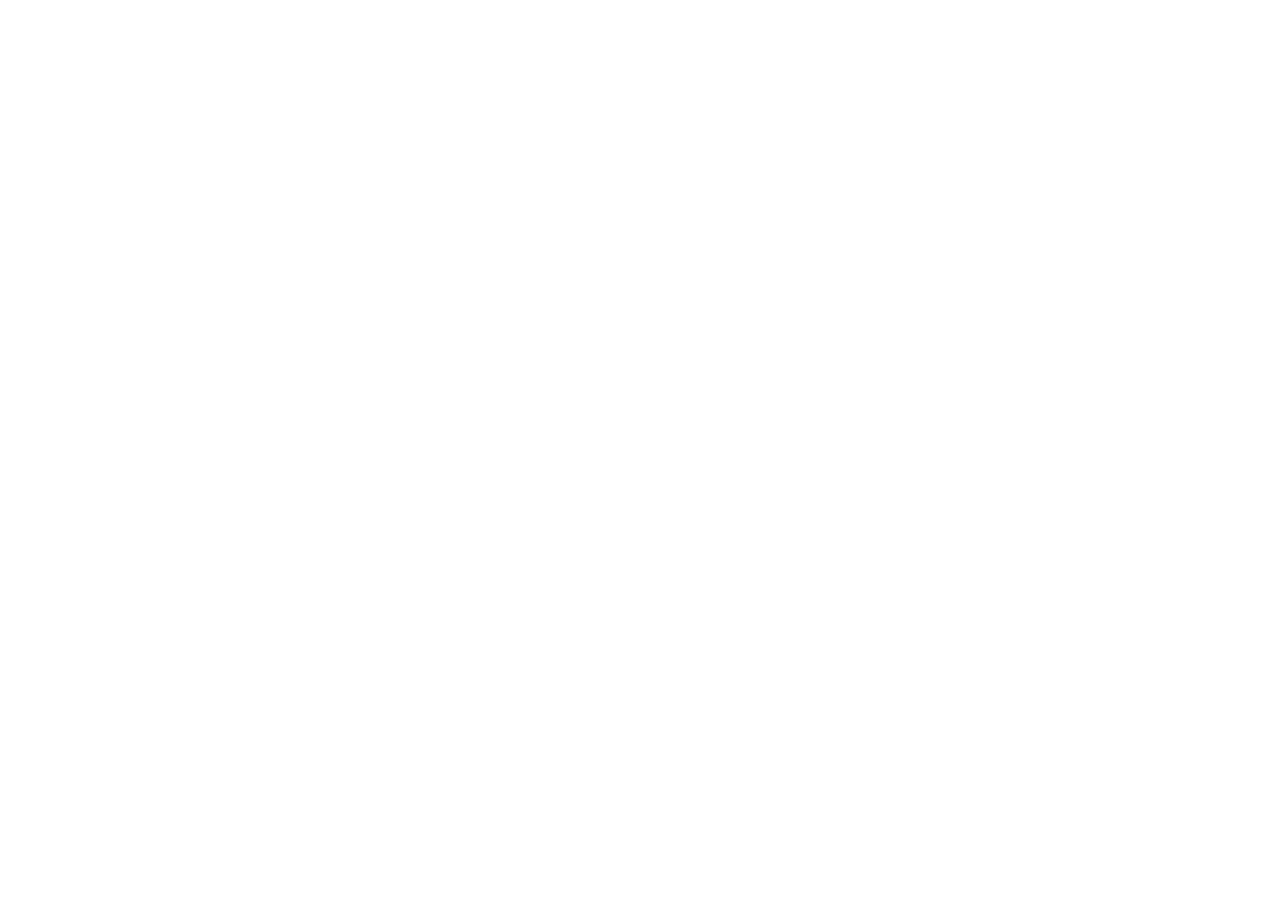
==== index.html @ 384f3812 "fixed names. added file headings to dummy data" ====
<!DOCTYPE html>
<meta charset="utf-8">
<style>

body {
  font: 10px sans-serif;
}

.axis path,
.axis line {
  fill: none;
  stroke: #000;
  shape-rendering: crispEdges;
}

.x.axis path {
  display: none;
}

.line {
  fill: none;
  stroke: steelblue;
  stroke-width: 1.5px;
}

</style>
<body>
<script src="//d3js.org/d3.v3.min.js"></script>
<script>

var margin = {top: 20, right: 20, bottom: 30, left: 50},
    width = 960 - margin.left - margin.right,
    height = 500 - margin.top - margin.bottom;

var formatDate = d3.time.format("%d-%b-%y");

var x = d3.time.scale()
    .range([0, width]);

var y = d3.scale.linear()
    .range([height, 0]);

var xAxis = d3.svg.axis()
    .scale(x)
    .orient("bottom");

var yAxis = d3.svg.axis()
    .scale(y)
    .orient("left");

var line = d3.svg.line()
    .x(function(d) { return x(d.date); })
    .y(function(d) { return y(d.close); });

var svg = d3.select("body").append("svg")
    .attr("width", width + margin.left + margin.right)
    .attr("height", height + margin.top + margin.bottom)
  .append("g")
    .attr("transform", "translate(" + margin.left + "," + margin.top + ")");

d3.tsv("data.tsv", type, function(error, data) {
  if (error) throw error;

  x.domain(d3.extent(data, function(d) { return d.date; }));
  y.domain(d3.extent(data, function(d) { return d.close; }));

  svg.append("g")
      .attr("class", "x axis")
      .attr("transform", "translate(0," + height + ")")
      .call(xAxis);

  svg.append("g")
      .attr("class", "y axis")
      .call(yAxis)
    .append("text")
      .attr("transform", "rotate(-90)")
      .attr("y", 6)
      .attr("dy", ".71em")
      .style("text-anchor", "end")
      .text("Price ($)");

  svg.append("path")
      .datum(data)
      .attr("class", "line")
      .attr("d", line);
});

function type(d) {
  d.date = formatDate.parse(d.date);
  d.close = +d.close;
  return d;
}

</script>
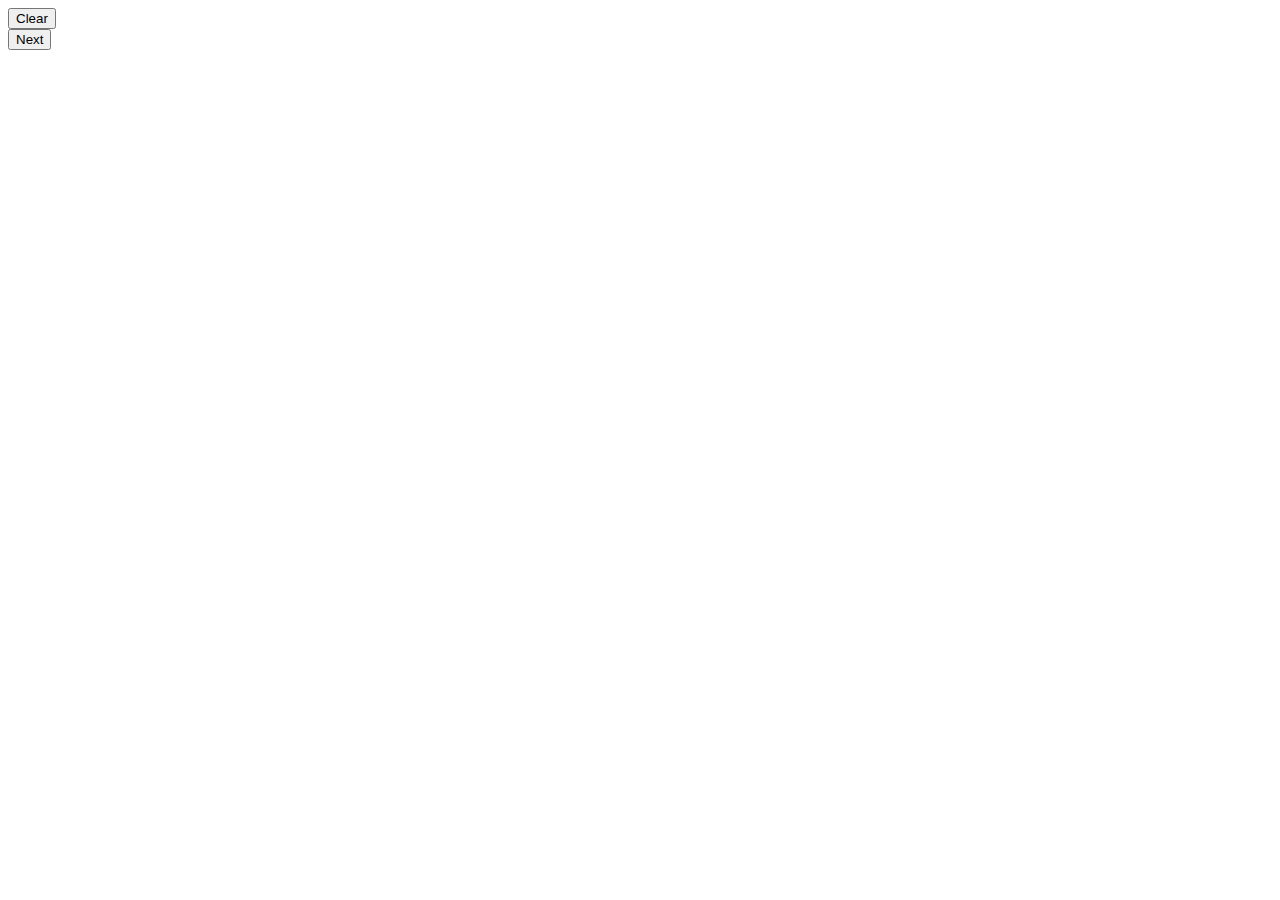
==== commit c079c9b8: "created index page; animated actual line" ====
--- a/index.html
+++ b/index.html
@@ -1,94 +1,44 @@
 <!DOCTYPE html>
 <meta charset="utf-8">
-<style>
+<link rel="stylesheet" type="text/css" href="ev-style.css">
 
-body {
-  font: 10px sans-serif;
-}
+<head>
+	<meta charset="utf-8">
+	<meta http-equiv="X-UA-Compatible" content="IE=edge">
+	<meta name="viewport" content="width=device-width, initial-scale=1">
+	<!-- The above 3 meta tags *must* come first in the head; any other head content must come *after* these tags -->
+	<title>Expectation Visualization</title>
 
-.axis path,
-.axis line {
-  fill: none;
-  stroke: #000;
-  shape-rendering: crispEdges;
-}
+	<!-- Bootstrap -->
+	<link rel="stylesheet" href="https://maxcdn.bootstrapcdn.com/bootstrap/3.3.6/css/bootstrap.min.css" integrity="sha384-1q8mTJOASx8j1Au+a5WDVnPi2lkFfwwEAa8hDDdjZlpLegxhjVME1fgjWPGmkzs7" crossorigin="anonymous">
+	<link rel="stylesheet" href="input.css">
 
-.x.axis path {
-  display: none;
-}
+	<!-- HTML5 shim and Respond.js for IE8 support of HTML5 elements and media queries -->
+	<!-- WARNING: Respond.js doesn't work if you view the page via file:// -->
+	<!--[if lt IE 9]>
+	<script src="https://oss.maxcdn.com/html5shiv/3.7.2/html5shiv.min.js"></script>
+	<script src="https://oss.maxcdn.com/respond/1.4.2/respond.min.js"></script>
+	<![endif]-->
+</head>
 
-.line {
-  fill: none;
-  stroke: steelblue;
-  stroke-width: 1.5px;
-}
+<body>
+    <div>
+		<button class="btn btn-default" id="clear">Clear</button>
+    </div>
+	<div>
+		<button class="btn btn-default" id="next">Next</button>
+    </div>
+    <div>
+		<svg></svg>
+    </div>
+    <!-- jQuery (necessary for Bootstrap's JavaScript plugins) -->
+    <script src="https://ajax.googleapis.com/ajax/libs/jquery/1.11.3/jquery.min.js"></script>
+    <script src="https://d3js.org/d3.v3.min.js" charset="utf-8"></script>
+    <!-- Include all compiled plugins (below), or include individual files as needed -->
+    <!-- <script src="js/bootstrap.min.js"></script> -->
+	<script src="//d3js.org/d3.v3.min.js"></script>
+	<script src="input.js"></script>
+	<script src="comparisonLine.js"></script>
 
-</style>
-<body>
-<script src="//d3js.org/d3.v3.min.js"></script>
-<script>
 
-var margin = {top: 20, right: 20, bottom: 30, left: 50},
-    width = 960 - margin.left - margin.right,
-    height = 500 - margin.top - margin.bottom;
-
-var formatDate = d3.time.format("%d-%b-%y");
-
-var x = d3.time.scale()
-    .range([0, width]);
-
-var y = d3.scale.linear()
-    .range([height, 0]);
-
-var xAxis = d3.svg.axis()
-    .scale(x)
-    .orient("bottom");
-
-var yAxis = d3.svg.axis()
-    .scale(y)
-    .orient("left");
-
-var line = d3.svg.line()
-    .x(function(d) { return x(d.date); })
-    .y(function(d) { return y(d.close); });
-
-var svg = d3.select("body").append("svg")
-    .attr("width", width + margin.left + margin.right)
-    .attr("height", height + margin.top + margin.bottom)
-  .append("g")
-    .attr("transform", "translate(" + margin.left + "," + margin.top + ")");
-
-d3.tsv("data.tsv", type, function(error, data) {
-  if (error) throw error;
-
-  x.domain(d3.extent(data, function(d) { return d.date; }));
-  y.domain(d3.extent(data, function(d) { return d.close; }));
-
-  svg.append("g")
-      .attr("class", "x axis")
-      .attr("transform", "translate(0," + height + ")")
-      .call(xAxis);
-
-  svg.append("g")
-      .attr("class", "y axis")
-      .call(yAxis)
-    .append("text")
-      .attr("transform", "rotate(-90)")
-      .attr("y", 6)
-      .attr("dy", ".71em")
-      .style("text-anchor", "end")
-      .text("Price ($)");
-
-  svg.append("path")
-      .datum(data)
-      .attr("class", "line")
-      .attr("d", line);
-});
-
-function type(d) {
-  d.date = formatDate.parse(d.date);
-  d.close = +d.close;
-  return d;
-}
-
-</script>+</body>--- a/ev-style.css
+++ b/ev-style.css
@@ -0,0 +1,22 @@
+body {
+  font: 10px sans-serif;
+}
+
+.axis path,
+.axis line {
+  fill: none;
+  stroke: #000;
+  shape-rendering: crispEdges;
+}
+
+.line {
+  fill: none;
+  stroke: steelblue;
+  stroke-width: 1.5px;
+}
+
+.comparisonLine {
+  fill: none;
+  stroke: #ff8c00;
+  stroke-width: 1.5px;
+}--- a/input.css
+++ b/input.css
@@ -0,0 +1,17 @@
+
+body {
+  font: 10px sans-serif;
+}
+
+.axis path,
+.axis line {
+  fill: none;
+  stroke: #000;
+  shape-rendering: crispEdges;
+}
+
+.line {
+  fill: none;
+  stroke: steelblue;
+  stroke-width: 1.5px;
+}
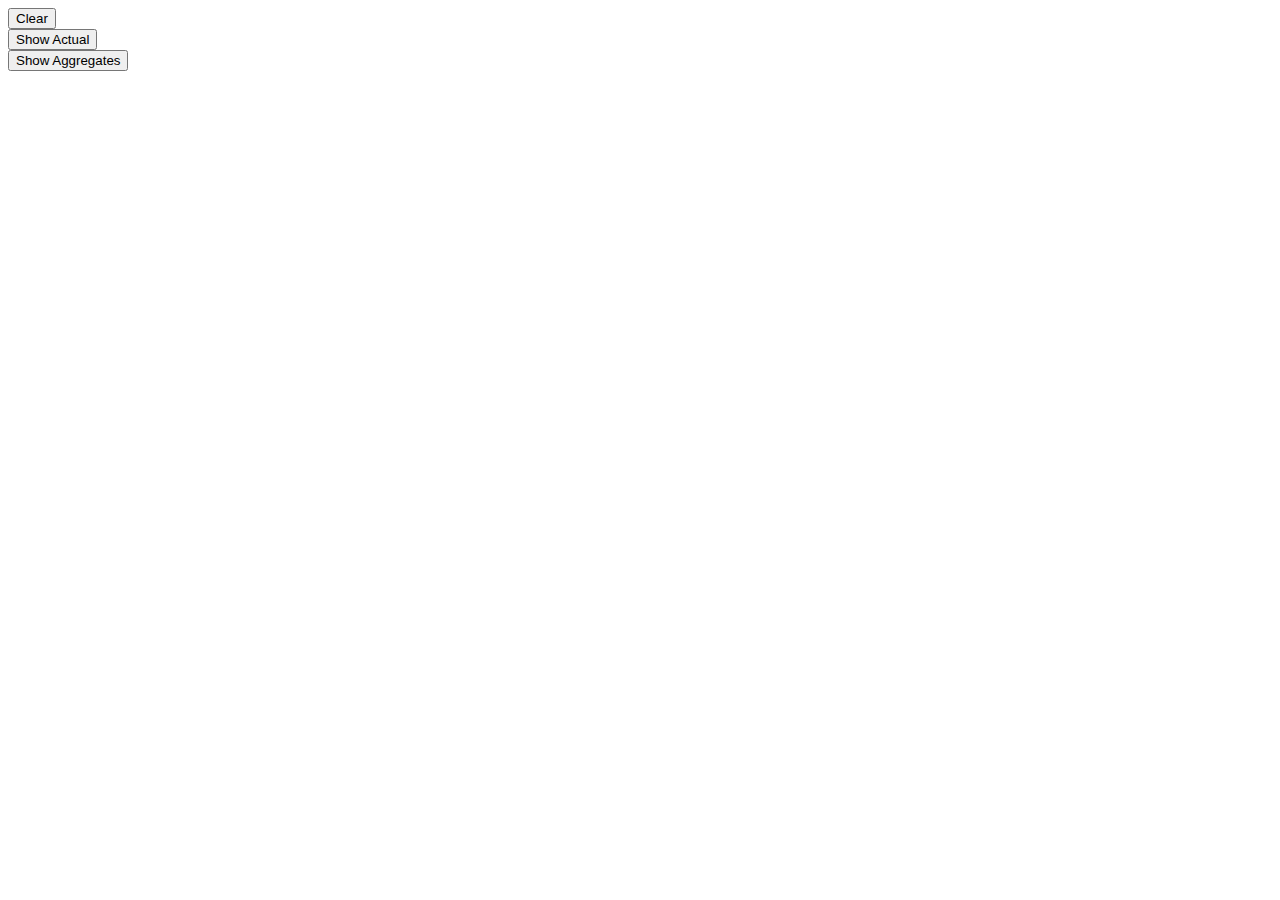
==== commit 7046f117: "added aggregate data + animations" ====
--- a/index.html
+++ b/index.html
@@ -26,7 +26,10 @@
 		<button class="btn btn-default" id="clear">Clear</button>
     </div>
 	<div>
-		<button class="btn btn-default" id="next">Next</button>
+		<button class="btn btn-default" id="actual">Show Actual</button>
+    </div>
+	<div>
+		<button class="btn btn-default" id="aggregates">Show Aggregates</button>
     </div>
     <div>
 		<svg></svg>
@@ -38,6 +41,7 @@
     <!-- <script src="js/bootstrap.min.js"></script> -->
 	<script src="//d3js.org/d3.v3.min.js"></script>
 	<script src="input.js"></script>
+	<script src="aggregateLine.js"></script>
 	<script src="comparisonLine.js"></script>
 
 
--- a/ev-style.css
+++ b/ev-style.css
@@ -19,4 +19,11 @@
   fill: none;
   stroke: #ff8c00;
   stroke-width: 1.5px;
+}
+
+.aggregateLine {
+  fill: none;
+  stroke: #ff7777;
+  stroke-width: 1.5px;
+  opacity: 0.1;
 }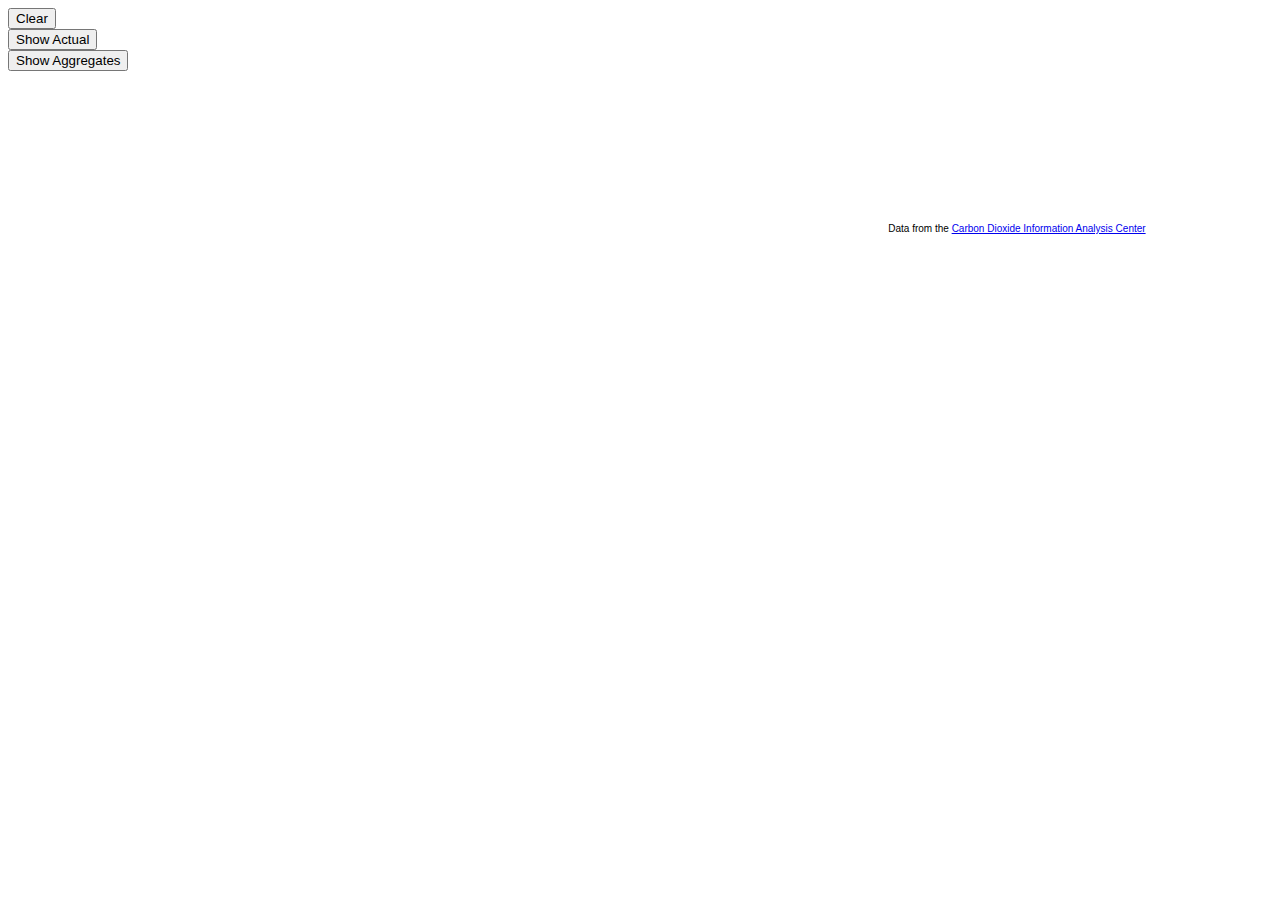
==== commit 4e692422: "added source for line data" ====
--- a/index.html
+++ b/index.html
@@ -33,6 +33,9 @@
     </div>
     <div>
 		<svg></svg>
+		<div id="lineDataSource">
+			Data from the <a target="_blank" href="http://cdiac.ornl.gov/trends/emis/tre_glob_2011.html">Carbon Dioxide Information Analysis Center</a>
+		</div>
     </div>
     <!-- jQuery (necessary for Bootstrap's JavaScript plugins) -->
     <script src="https://ajax.googleapis.com/ajax/libs/jquery/1.11.3/jquery.min.js"></script>
--- a/ev-style.css
+++ b/ev-style.css
@@ -1,5 +1,10 @@
 body {
   font: 10px sans-serif;
+}
+
+#lineDataSource {
+	padding-right: 10%;
+	text-align: right;
 }
 
 .axis path,
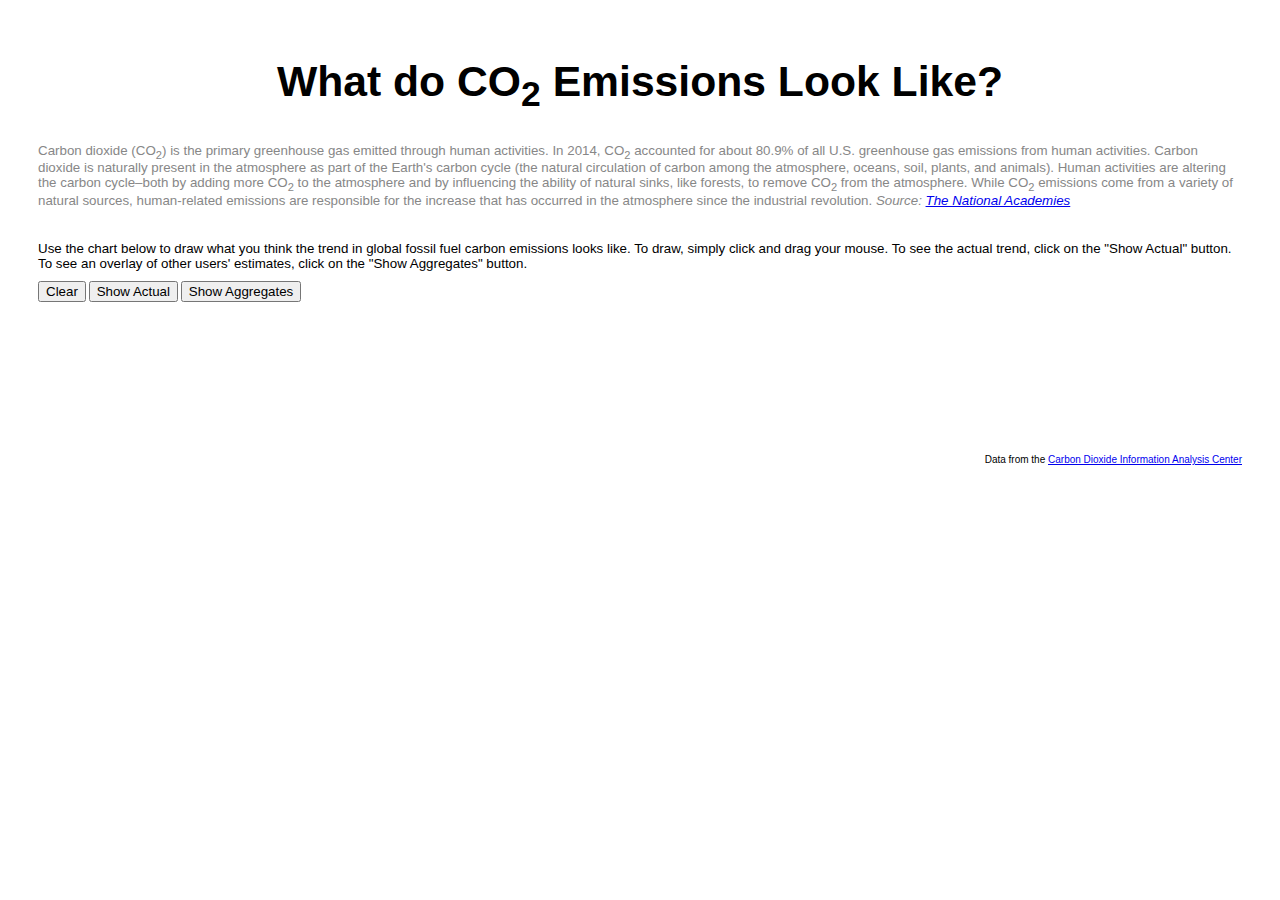
==== commit cd07ba9d: "added some (con)text" ====
--- a/index.html
+++ b/index.html
@@ -22,13 +22,17 @@
 </head>
 
 <body>
-    <div>
+	
+    <div id="headings">
+		<h1>What do CO<sub>2</sub> Emissions Look Like?</h1>
+		<p>Carbon dioxide (CO<sub>2</sub>) is the primary greenhouse gas emitted through human activities. In 2014, CO<sub>2</sub> accounted for about 80.9% of all U.S. greenhouse gas emissions from human activities. Carbon dioxide is naturally present in the atmosphere as part of the Earth's carbon cycle (the natural circulation of carbon among the atmosphere, oceans, soil, plants, and animals). Human activities are altering the carbon cycle–both by adding more CO<sub>2</sub> to the atmosphere and by influencing the ability of natural sinks, like forests, to remove CO<sub>2</sub> from the atmosphere. While CO<sub>2</sub> emissions come from a variety of natural sources, human-related emissions are responsible for the increase that has occurred in the atmosphere since the industrial revolution. <i>Source: <a target="_blank" href="http://nas-sites.org/americasclimatechoices/sample-page/panel-reports/87-2/">The National Academies</a></i></p>
+	</div>
+	<div id="lineInstructions">
+		Use the chart below to draw what you think the trend in global fossil fuel carbon emissions looks like. To draw, simply click and drag your mouse. To see the actual trend, click on the "Show Actual" button. To see an overlay of other users' estimates, click on the "Show Aggregates" button.
+	</div>
+	<div id="lineButtons">
 		<button class="btn btn-default" id="clear">Clear</button>
-    </div>
-	<div>
 		<button class="btn btn-default" id="actual">Show Actual</button>
-    </div>
-	<div>
 		<button class="btn btn-default" id="aggregates">Show Aggregates</button>
     </div>
     <div>
--- a/ev-style.css
+++ b/ev-style.css
@@ -3,8 +3,37 @@
 }
 
 #lineDataSource {
-	padding-right: 10%;
+	padding-right: 30px;
+	padding-bottom: 20px;
 	text-align: right;
+}
+
+#headings {
+	padding: 20px;
+	padding-left: 30px;
+	padding-right: 30px;
+}
+
+#headings p {
+	font-size: 10pt;
+	color: #878787;
+}
+
+#lineInstructions {
+	padding-left: 30px;
+	padding-right: 30px;
+	padding-bottom: 10px;
+	font-size: 10pt;
+}
+
+#lineButtons {
+	padding-left: 30px;
+}
+
+h1 {
+	text-align: center;
+	font-size: 32pt;
+	color: #000;
 }
 
 .axis path,
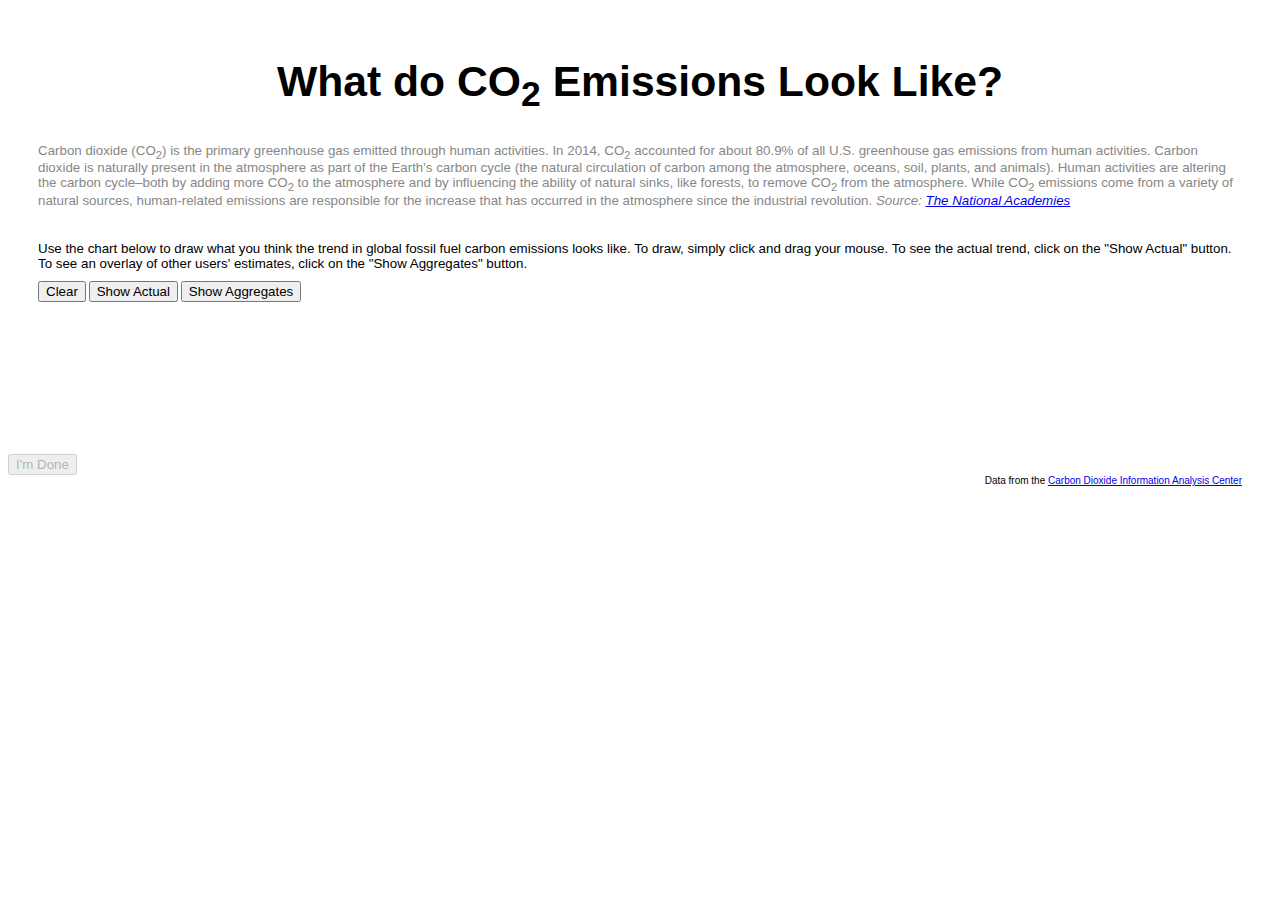
==== commit 83498e3d: "Add done button" ====
--- a/index.html
+++ b/index.html
@@ -22,7 +22,7 @@
 </head>
 
 <body>
-	
+
     <div id="headings">
 		<h1>What do CO<sub>2</sub> Emissions Look Like?</h1>
 		<p>Carbon dioxide (CO<sub>2</sub>) is the primary greenhouse gas emitted through human activities. In 2014, CO<sub>2</sub> accounted for about 80.9% of all U.S. greenhouse gas emissions from human activities. Carbon dioxide is naturally present in the atmosphere as part of the Earth's carbon cycle (the natural circulation of carbon among the atmosphere, oceans, soil, plants, and animals). Human activities are altering the carbon cycle–both by adding more CO<sub>2</sub> to the atmosphere and by influencing the ability of natural sinks, like forests, to remove CO<sub>2</sub> from the atmosphere. While CO<sub>2</sub> emissions come from a variety of natural sources, human-related emissions are responsible for the increase that has occurred in the atmosphere since the industrial revolution. <i>Source: <a target="_blank" href="http://nas-sites.org/americasclimatechoices/sample-page/panel-reports/87-2/">The National Academies</a></i></p>
@@ -34,13 +34,16 @@
 		<button class="btn btn-default" id="clear">Clear</button>
 		<button class="btn btn-default" id="actual">Show Actual</button>
 		<button class="btn btn-default" id="aggregates">Show Aggregates</button>
-    </div>
-    <div>
+  </div>
+  <div>
 		<svg></svg>
+	</div>
+	<div>
+		<button class="btn btn-success" disabled="disabled" id="next">I'm Done</button>
 		<div id="lineDataSource">
 			Data from the <a target="_blank" href="http://cdiac.ornl.gov/trends/emis/tre_glob_2011.html">Carbon Dioxide Information Analysis Center</a>
 		</div>
-    </div>
+  </div>
     <!-- jQuery (necessary for Bootstrap's JavaScript plugins) -->
     <script src="https://ajax.googleapis.com/ajax/libs/jquery/1.11.3/jquery.min.js"></script>
     <script src="https://d3js.org/d3.v3.min.js" charset="utf-8"></script>
@@ -52,4 +55,4 @@
 	<script src="comparisonLine.js"></script>
 
 
-</body>+</body>
--- a/ev-style.css
+++ b/ev-style.css
@@ -49,6 +49,14 @@
   stroke-width: 1.5px;
 }
 
+.points {
+  fill: none;
+  stroke: steelblue;
+  r: 5px;
+  stroke-width: 2px;
+}
+
+
 .comparisonLine {
   fill: none;
   stroke: #ff8c00;
@@ -60,4 +68,4 @@
   stroke: #ff7777;
   stroke-width: 1.5px;
   opacity: 0.1;
-}+}
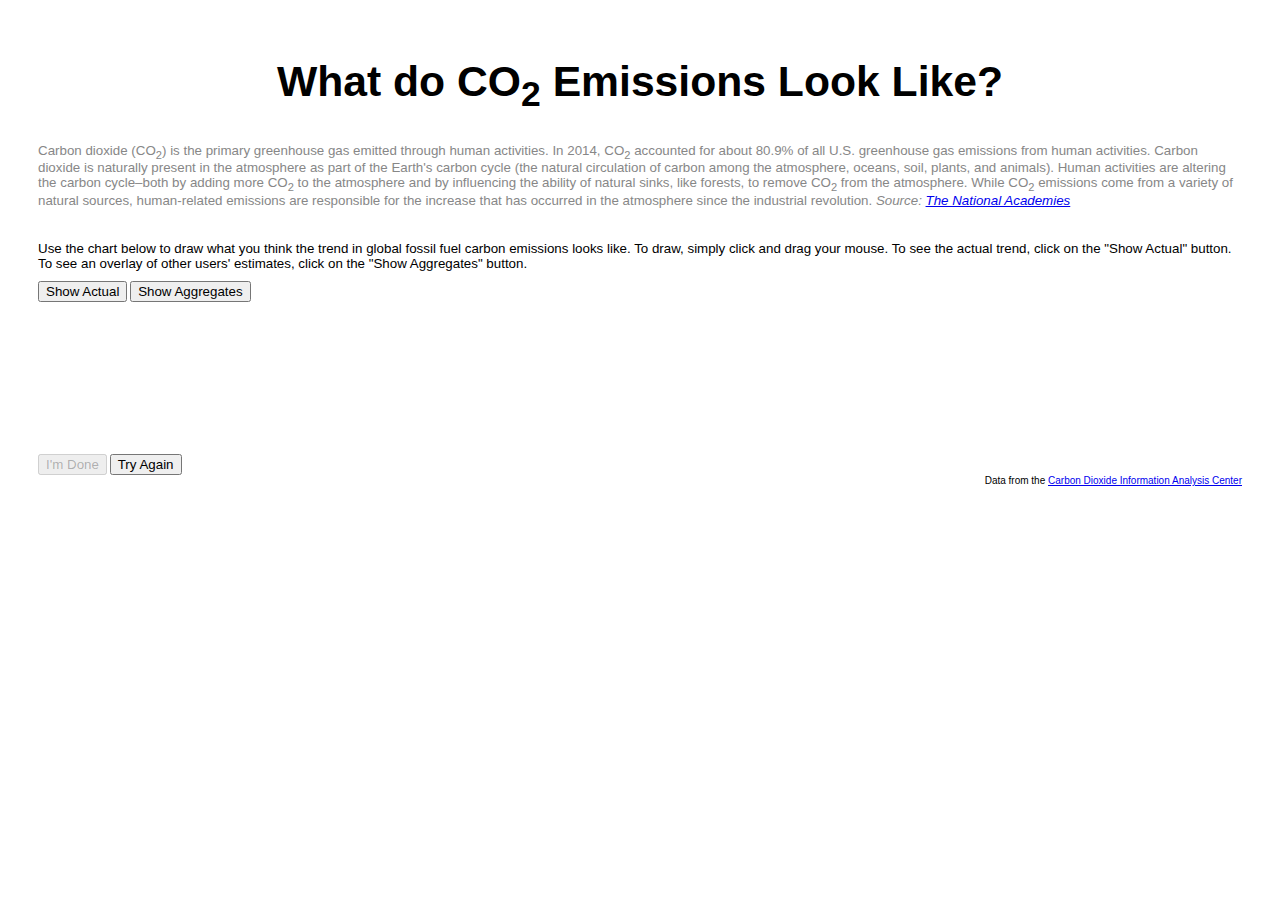
==== commit 1a45c672: "First pass on refactor" ====
--- a/index.html
+++ b/index.html
@@ -31,15 +31,15 @@
 		Use the chart below to draw what you think the trend in global fossil fuel carbon emissions looks like. To draw, simply click and drag your mouse. To see the actual trend, click on the "Show Actual" button. To see an overlay of other users' estimates, click on the "Show Aggregates" button.
 	</div>
 	<div id="lineButtons">
-		<button class="btn btn-default" id="clear">Clear</button>
 		<button class="btn btn-default" id="actual">Show Actual</button>
 		<button class="btn btn-default" id="aggregates">Show Aggregates</button>
   </div>
   <div>
 		<svg></svg>
 	</div>
-	<div>
+	<div id="lineButtons">
 		<button class="btn btn-success" disabled="disabled" id="next">I'm Done</button>
+		<button class="btn btn-danger" id="clear">Try Again</button>
 		<div id="lineDataSource">
 			Data from the <a target="_blank" href="http://cdiac.ornl.gov/trends/emis/tre_glob_2011.html">Carbon Dioxide Information Analysis Center</a>
 		</div>
@@ -50,9 +50,10 @@
     <!-- Include all compiled plugins (below), or include individual files as needed -->
     <!-- <script src="js/bootstrap.min.js"></script> -->
 	<script src="//d3js.org/d3.v3.min.js"></script>
-	<script src="input.js"></script>
+	<script src="line_ev.js"></script>
 	<script src="aggregateLine.js"></script>
 	<script src="comparisonLine.js"></script>
+	<script src="index.js"></script>
 
 
 </body>
